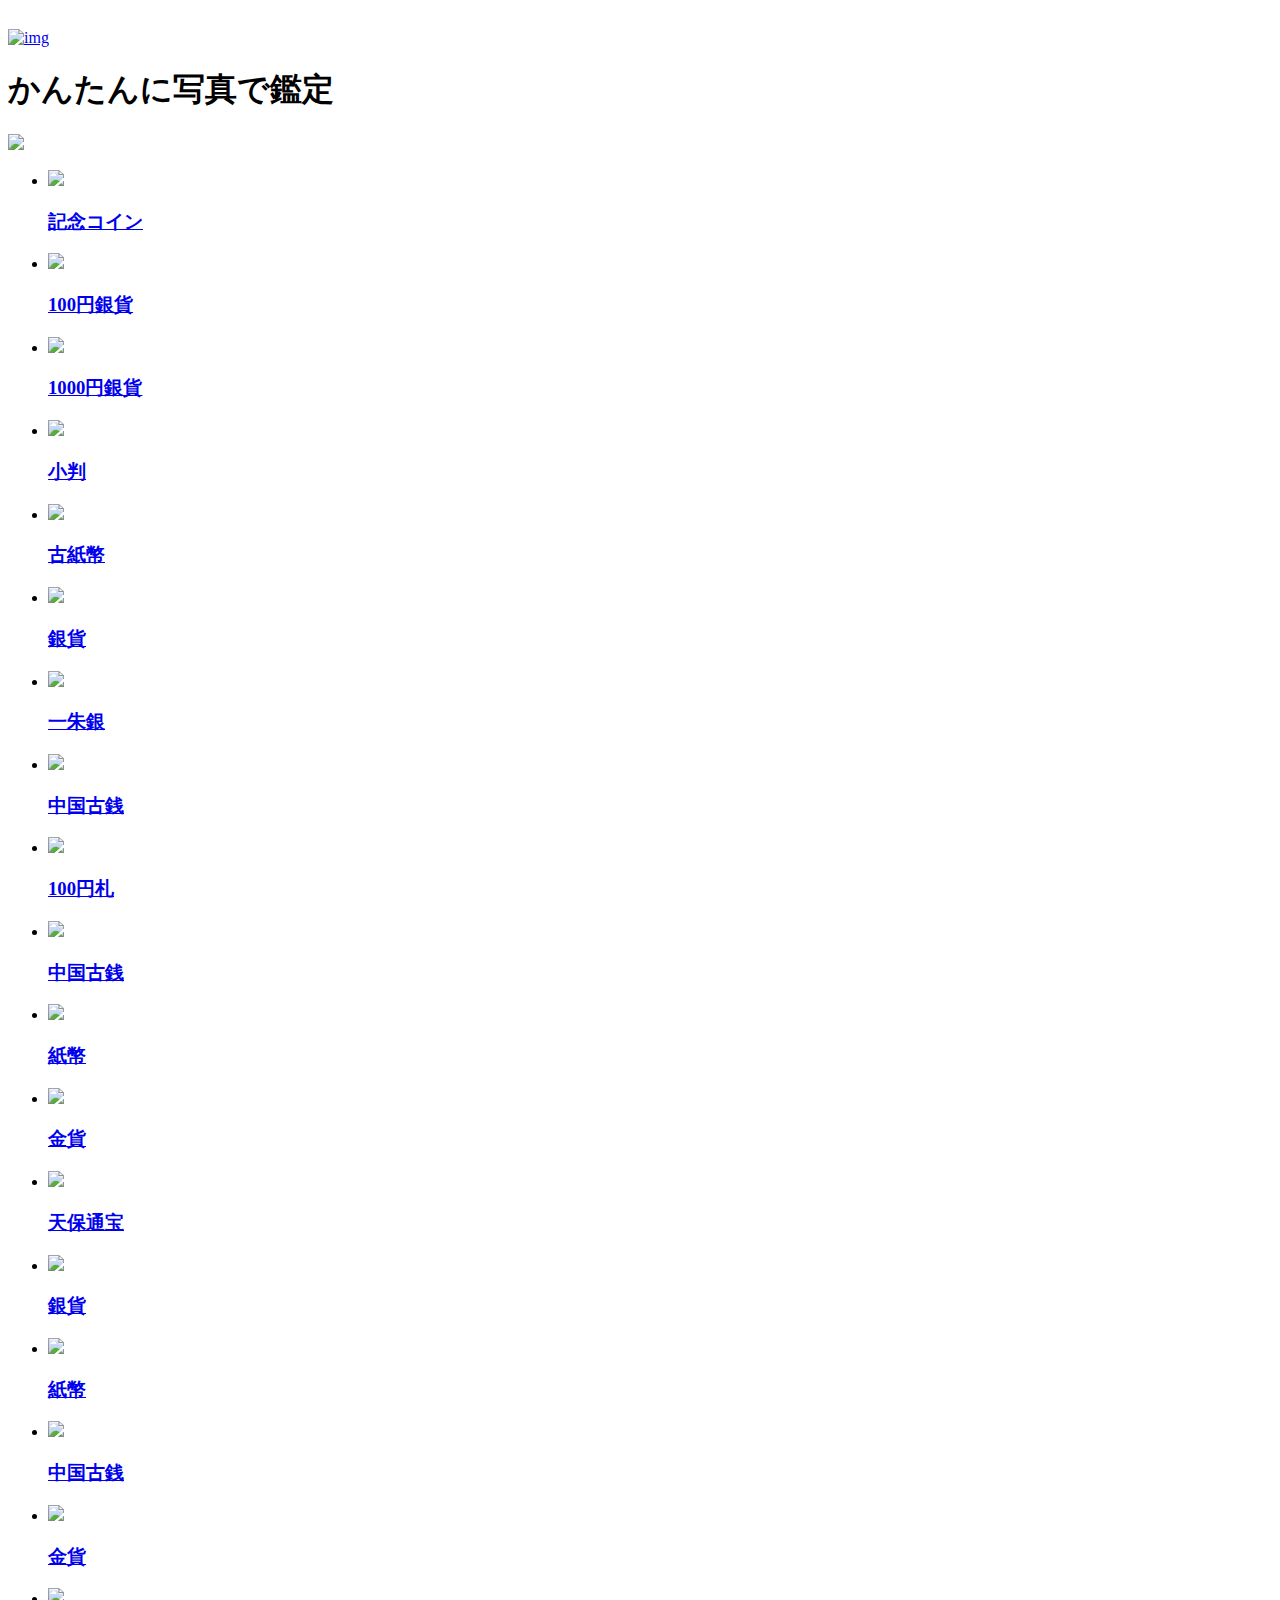
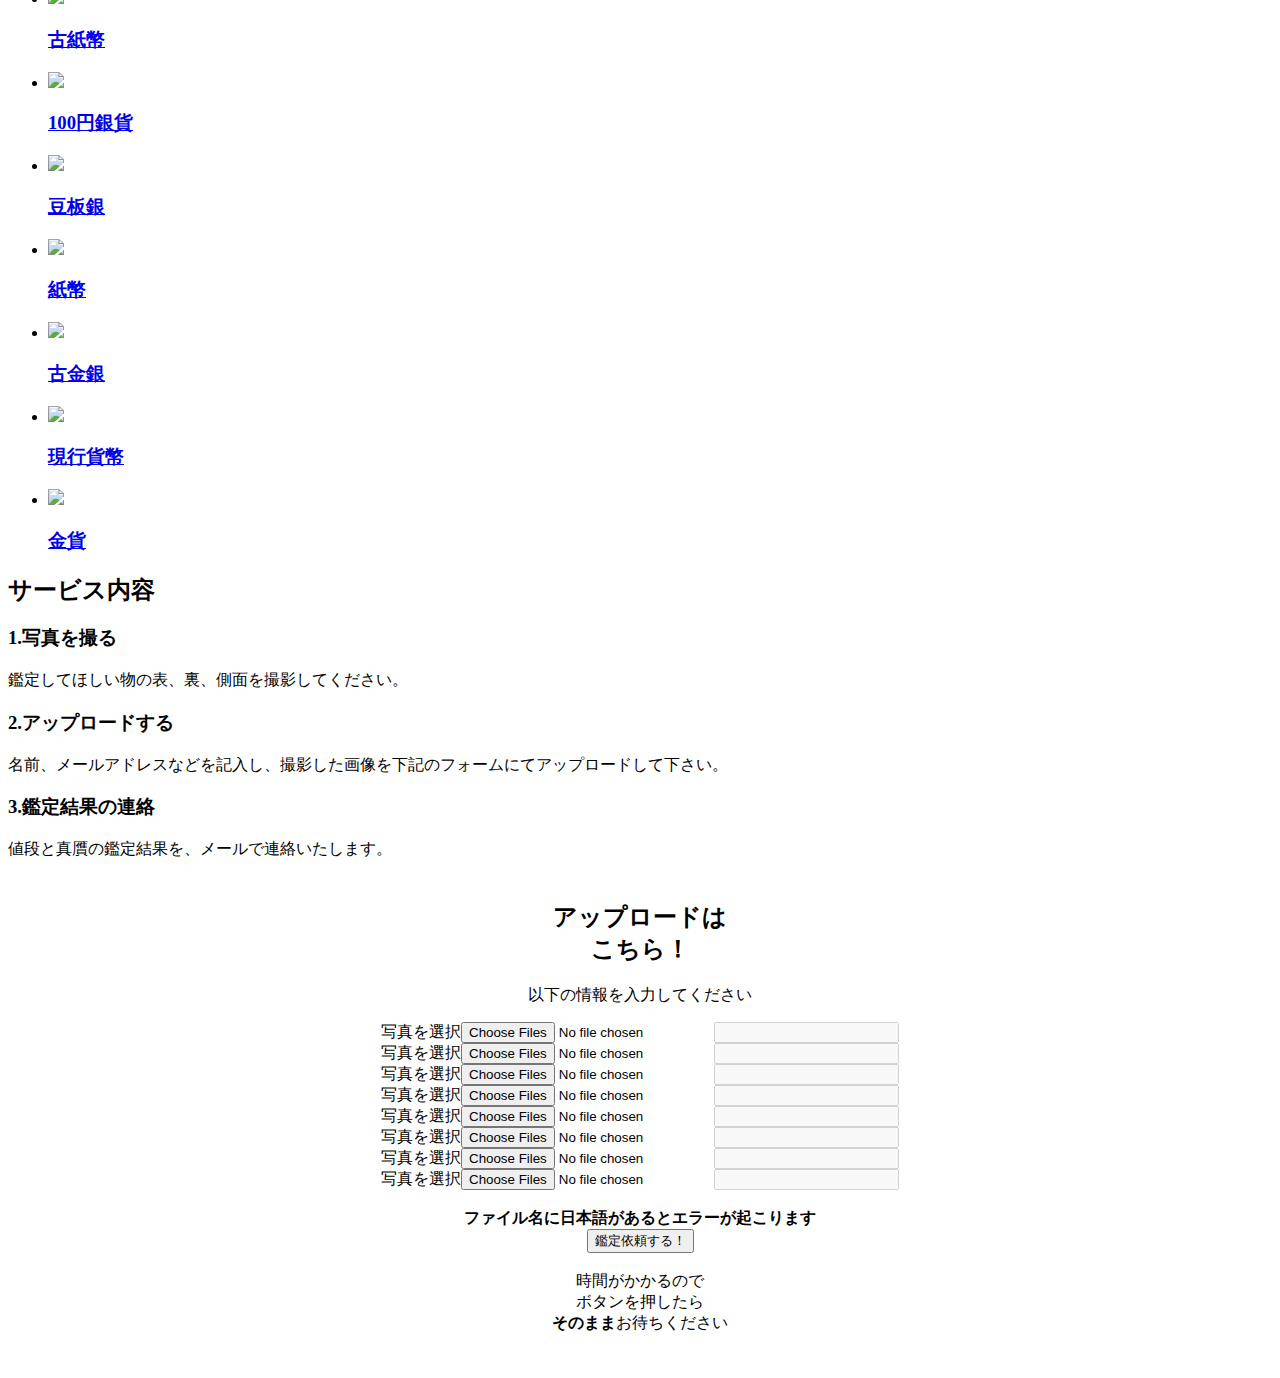
==== templates/index.html @ b1d32dff "hello" ====
<!DOCTYPE html>
<!--[if lt IE 7]>      <html class="no-js lt-ie9 lt-ie8 lt-ie7"> <![endif]-->
<!--[if IE 7]>         <html class="no-js lt-ie9 lt-ie8"> <![endif]-->
<!--[if IE 8]>         <html class="no-js lt-ie9"> <![endif]-->
<!--[if gt IE 8]><!--> <html class="no-js"> <!--<![endif]-->
	<head>

	<meta charset="utf-8">
	<meta http-equiv="X-UA-Compatible" content="IE=edge">
	<title>ミスターコインズ・写真で鑑定サービス！</title>
	<meta name="viewport" content="width=device-width, initial-scale=1">
	<meta name="description" content="Free HTML5 Template by FREEHTML5.CO" />
	<meta name="keywords" content="free html5, free template, free bootstrap, html5, css3, mobile first, responsive" />
	<meta name="author" content="FREEHTML5.CO" />

  <!--
	//////////////////////////////////////////////////////

	FREE HTML5 TEMPLATE
	DESIGNED & DEVELOPED by FREEHTML5.CO

	Website: 		http://freehtml5.co/
	Email: 			info@freehtml5.co
	Twitter: 		http://twitter.com/fh5co
	Facebook: 		https://www.facebook.com/fh5co

	//////////////////////////////////////////////////////
	 -->

  	<!-- Facebook and Twitter integration -->
	<meta property="og:title" content=""/>
	<meta property="og:image" content=""/>
	<meta property="og:url" content=""/>
	<meta property="og:site_name" content=""/>
	<meta property="og:description" content=""/>
	<meta name="twitter:title" content="" />
	<meta name="twitter:image" content="" />
	<meta name="twitter:url" content="" />
	<meta name="twitter:card" content="" />

	<!-- Place favicon.ico and apple-touch-icon.png in the root directory -->

        <link rel="shortcut icon" href="{{ url_for('static', filename='favicon.ico') }}">

	<!-- <link href='https://fonts.googleapis.com/css?family=Roboto:400,100,300,700,900' rel='stylesheet' type='text/css'>
	<link href="https://fonts.googleapis.com/css?family=Roboto+Slab:300,400,700" rel="stylesheet"> -->

	<!-- Animate.css -->
	<link rel="stylesheet" href="./static/css/animate.css">
	<!-- Icomoon Icon Fonts-->
	<link rel="stylesheet" href="./static/css/icomoon.css">
	<!-- Bootstrap  -->
	<link rel="stylesheet" href="./static/css/bootstrap.css">
	<!-- animatedresponsiveImagegrid  -->
	<link rel="stylesheet" href="./static/css/animatedresponsiveImagegrid.css">
	<!-- Magnifoc Popup  -->
	<link rel="stylesheet" href="./static/css/magnific-popup.css">

	<link rel="stylesheet" href="./static/css/style.css">


	<!-- Modernizr JS -->
	<script src="./static/js/modernizr-2.6.2.min.js"></script>
	<!-- FOR IE9 below -->
	<!--[if lt IE 9]>
	<script src="js/respond.min.js"></script>
	<![endif]-->

	</head>
	<body>
	<!--
	<nav id="fh5co-main-nav" role="navigation">
		<a href="#" class="js-fh5co-nav-toggle fh5co-nav-toggle active"><i></i></a>
		<div class="js-fullheight fh5co-table">
			<div class="fh5co-table-cell js-fullheight">
				<ul>
					<li class="active"><a href="index.html">Home</a></li>
					<li><a href="gallery.html">Gallery</a></li>
					<li><a href="services.html">Services</a></li>
					<li><a href="about.html">About</a></li>
					<li><a href="contact.html">Contact</a></li>
				</ul>
			</div>
		</div>
	</nav>
	-->
	<div id="fh5co-page">
		<!--<header>-->
			<!--<div class="container">
				<div class="fh5co-navbar-brand">
					<h1 class="text-center"><a class="fh5co-logo" href="index.html"><i class="icon-camera2"></i></a></h1>
					<a href="#" class="js-fh5co-nav-toggle fh5co-nav-toggle"><i></i></a>
				</div>
			</div>-->
		<!--</header>-->
		<!--<div id="fh5co-intro-section">-->
			<div class="container">


　　　　　　　　　　　

　　　　　　　　　　　　　　　　<!--<div class="row">-->
					<div class="col-md-8 col-md-offset-2 animate-box text-center">
                                                <a href="http://antylink.jp/"><img src="./static/images/mrcoins.png" width="100%" alt="img"/></a>

						<font face="ＭＳ Ｐ明朝"><h1 class="intro-heading">かんたんに写真で鑑定</h1></font>
						<!--　<nobr><span >写真を撮るだけで鑑定ができます！</span></nobr>　-->
					</div>
				<!--</div>-->
			</div>
		<!--</div>-->
		<div id="fh5co-photos-section">
			<div class="container">
				<div id="ri-grid" class="ri-grid animate-box">
					<img class="ri-loading-image" src="./static/images/loading.gif"/>
					<ul>
						<li>
							<a href="#">
								<img src="./static/images/pic1.jpg"/>
								<div class="desc">
									<!--<h3>記念コイン<br><span>129 Photos</span></h3>-->
									<h3>記念コイン</h3>
								</div>
							</a>
						</li>
						<li>
							<a href="#">
								<img src="./static/images/pic2.jpg"/>
								<div class="desc">
									<h3>100円銀貨</h3>
								</div>
							</a>
						</li>
						<li>
							<a href="#">
								<img src="./static/images/pic3.jpg"/>
								<div class="desc">
									<h3>1000円銀貨</h3>
								</div>
							</a>
						</li>
						<li>
							<a href="#">
								<img src="./static/images/pic4.jpg"/>
								<div class="desc">
									<h3>小判</h3>
								</div>
							</a>
						</li>
						<li>
							<a href="#">
								<img src="./static/images/pic5.jpg"/>
								<div class="desc">
									<h3>古紙幣</h3>
								</div>
							</a>
						</li>
						<li>
							<a href="#">
								<img src="./static/images/pic6.jpg"/>
								<div class="desc">
									<h3>銀貨</h3>
								</div>
							</a>
						</li>
						<li>
							<a href="#">
								<img src="./static/images/pic7.jpg"/>
								<div class="desc">
									<h3>一朱銀</h3>
								</div>
							</a>
						</li>
						<li>
							<a href="#">
								<img src="./static/images/pic8.jpg"/>
								<div class="desc">
									<h3>中国古銭</h3>
								</div>
							</a>
						</li>
						<li>
							<a href="#">
								<img src="./static/images/pic9.jpg"/>
								<div class="desc">
									<h3>100円札</h3>
								</div>
							</a>
						</li>
						<li>
							<a href="#">
								<img src="./static/images/pic10.jpg"/>
								<div class="desc">
									<h3>中国古銭</h3>
								</div>
							</a>
						</li>
						<li>
							<a href="#">
								<img src="./static/images/pic11.jpg"/>
								<div class="desc">
									<h3>紙幣</h3>
								</div>
							</a>
						</li>
						<li>
							<a href="#">
								<img src="./static/images/pic12.jpg"/>
								<div class="desc">
									<h3>金貨</h3>
								</div>
							</a>
						</li>
						<li>
							<a href="#">
								<img src="./static/images/pic13.jpg"/>
								<div class="desc">
									<h3>天保通宝</h3>
								</div>
							</a>
						</li>
						<li>
							<a href="#">
								<img src="./static/images/pic14.jpg"/>
								<div class="desc">
									<h3>銀貨</h3>
								</div>
							</a>
						</li>
						<li>
							<a href="#">
								<img src="./static/images/pic15.jpg"/>
								<div class="desc">
									<h3>紙幣</h3>
								</div>
							</a>
						</li>
						<li>
							<a href="#">
								<img src="./static/images/pic16.jpg"/>
								<div class="desc">
									<h3>中国古銭</h3>
								</div>
							</a>
						</li>
						<li>
							<a href="#">
								<img src="./static/images/pic17.jpg"/>
								<div class="desc">
									<h3>金貨</h3>
								</div>
							</a>
						</li>
						<li>
							<a href="#">
								<img src="./static/images/pic18.jpg"/>
								<div class="desc">
									<h3>古紙幣</h3>
								</div>
							</a>
						</li>
						<li>
							<a href="#">
								<img src="./static/images/pic19.jpg"/>
								<div class="desc">
									<h3>100円銀貨</h3>
								</div>
							</a>
						</li>
						<li>
							<a href="#">
								<img src="./static/images/pic20.jpg"/>
								<div class="desc">
									<h3>豆板銀</h3>
								</div>
							</a>
						</li>
						<li>
							<a href="#">
								<img src="./static/images/pic21.jpg"/>
								<div class="desc">
									<h3>紙幣</h3>
								</div>
							</a>
						</li>
						<li>
							<a href="#">
								<img src="./static/images/pic22.jpg"/>
								<div class="desc">
									<h3>古金銀</h3>
								</div>
							</a>
						</li>
						<li>
							<a href="#">
								<img src="./static/images/pic23.jpg"/>
								<div class="desc">
									<h3>現行貨幣</h3>
								</div>
							</a>
						</li>
						<li>
							<a href="#">
								<img src="./static/images/pic24.jpg"/>
								<div class="desc">
									<h3>金貨</h3>
								</div>
							</a>
						</li>
					</ul>
				</div>
			</div>
		</div>
		<!--<div id="fh5co-services-section">-->
			<div class="container">
				<div class="row">
					<div class="col-md-6 col-md-offset-3 text-center animate-box ">
						<div class="heading-section">
							<h2>サービス内容</h2>
							<!--古銭・紙幣・コイン・切手など、<br>写真でかんたん無料鑑定できます！<br><br>1. 写真を撮る<br>2. アップロードする<br>3. 鑑定結果のご連絡>-->

						</div>
					</div>
				</div>
				<div class="row">
					<div class="col-md-4 text-center animate-box">
						<div class="services">
							<!-- アイコンはここ参照 https://icomoon.io/app/#/select -->
							<span><i class="icon-camera2"></i></span>
							<h3>1.写真を撮る</h3>
							鑑定してほしい物の表、裏、側面を撮影してください。
						</div>
					</div>
					<div class="col-md-4 text-center animate-box">
						<div class="services">
							<span><i class="icon-images"></i></span>
							<h3>2.アップロードする</h3>
							名前、メールアドレスなどを記入し、撮影した画像を下記のフォームにてアップロードして下さい。
						</div>
					</div>
					<div class="col-md-4 text-center animate-box">
						<div class="services">
							<span><i class="icon-envelop"></i></span>
							<h3>3.鑑定結果の連絡</h3>
							値段と真贋の鑑定結果を、メールで連絡いたします。
						</div>
					</div>
				</div>
			</div>
<div>
     <center>　　
　　　　<h2>アップロードは<br>こちら！</h2>
        <center>以下の情報を入力してください</center>
     </center>


		<!--<form align="center" action="/data/upload" method="post" enctype="multipart/form-data">-->
		<!--<form align="center" action="/fukasawa/trim/upload" method="post" enctype="multipart/form-data">-->
		<form align="center" action="/upload" method="post" enctype="multipart/form-data">
                        <p></p>

                        <center><div class="uploadButton">写真を選択<input type="file" onchange="uv.style.display='inline-block'; uv.value = this.value.substring(12);" id='file' name="uploadFile_aa"/ multiple="multiple"><input type="text" id="uv" class="uploadValue" disabled /></div>
                        <div class="uploadButton">写真を選択<input type="file" onchange="uv2.style.display='inline-block'; uv2.value = this.value.substring(12);" id='file' name="uploadFile_aa2"/ multiple="multiple"><input type="text" id="uv2" class="uploadValue" disabled /></div>
                        <div class="uploadButton">写真を選択<input type="file" onchange="uv3.style.display='inline-block'; uv3.value = this.value.substring(12);" id='file' name="uploadFile_aa3"/ multiple="multiple"><input type="text" id="uv3" class="uploadValue" disabled /></div>
                        <div class="uploadButton">写真を選択<input type="file" onchange="uv4.style.display='inline-block'; uv4.value = this.value.substring(12);" id='file' name="uploadFile_aa4"/ multiple="multiple"><input type="text" id="uv4" class="uploadValue" disabled /></div></center>
                        <center><div class="uploadButton">写真を選択<input type="file" onchange="uv5.style.display='inline-block'; uv5.value = this.value.substring(12);" id='file' name="uploadFile_aa5"/ multiple="multiple"><input type="text" id="uv5" class="uploadValue" disabled /></div>
                        <div class="uploadButton">写真を選択<input type="file" onchange="uv6.style.display='inline-block'; uv6.value = this.value.substring(12);" id='file' name="uploadFile_aa6"/ multiple="multiple"><input type="text" id="uv6" class="uploadValue" disabled /></div>
                        <div class="uploadButton">写真を選択<input type="file" onchange="uv7.style.display='inline-block'; uv7.value = this.value.substring(12);" id='file' name="uploadFile_aa7"/ multiple="multiple"><input type="text" id="uv7" class="uploadValue" disabled /></div>
                        <div class="uploadButton">写真を選択<input type="file" onchange="uv8.style.display='inline-block'; uv8.value = this.value.substring(12);" id='file' name="uploadFile_aa8"/ multiple="multiple"><input type="text" id="uv8" class="uploadValue" disabled /></div></center>

<br>
                        <center align="center"><b>ファイル名に日本語があるとエラーが起こります</b></center>
			<div class="input_box2"><input align="center" type="submit" value="鑑定依頼する！"/></div>
<br>
                        <center align="center">時間がかかるので<br>ボタンを押したら<br><b>そのまま</b>お待ちください</center>
<br>
<br>
		</form></div>
		<style>
		textarea{
			width:70%;
			height:100px;
			resize:vertical;
		}
		</style>

	<!-- 提出フォーム -->

	<!-- jQuery -->
	<script src="./static/js/jquery.min.js"></script>
	<!-- jQuery Easing -->
	<script src="./static/js/jquery.easing.1.3.js"></script>
	<!-- Bootstrap -->
	<script src="./static/js/bootstrap.min.js"></script>
	<!-- Waypoints -->
	<script src="./static/js/jquery.waypoints.min.js"></script>
	<!-- Counters -->
	<script src="./static/js/jquery.countTo.js"></script>
	<!-- gridrotator -->
	<script type="text/javascript" src="./static/js/jquery.gridrotator.js"></script>
	<!-- Magnific Popup -->
	<script type="text/javascript" src="./static/js/jquery.magnific-popup.min.js"></script>

	<!-- Main JS (Do not remove) -->
	<script src="./static/js/main.js"></script>

	<script type="text/javascript">
		$(function() {

			$( '#ri-grid' ).gridrotator( {
				rows : 3,
				// number of columns
				columns : 6,
				w1024 : { rows : 3, columns : 5 },
				w768 : {rows : 3,columns : 4 },
				w480 : {rows : 3,columns : 3 },
				w320 : {rows : 2,columns : 2 },
				w240 : {rows : 1,columns : 1 },
				preventClick : false
			} );

		});
	</script>
	</body>
</html>
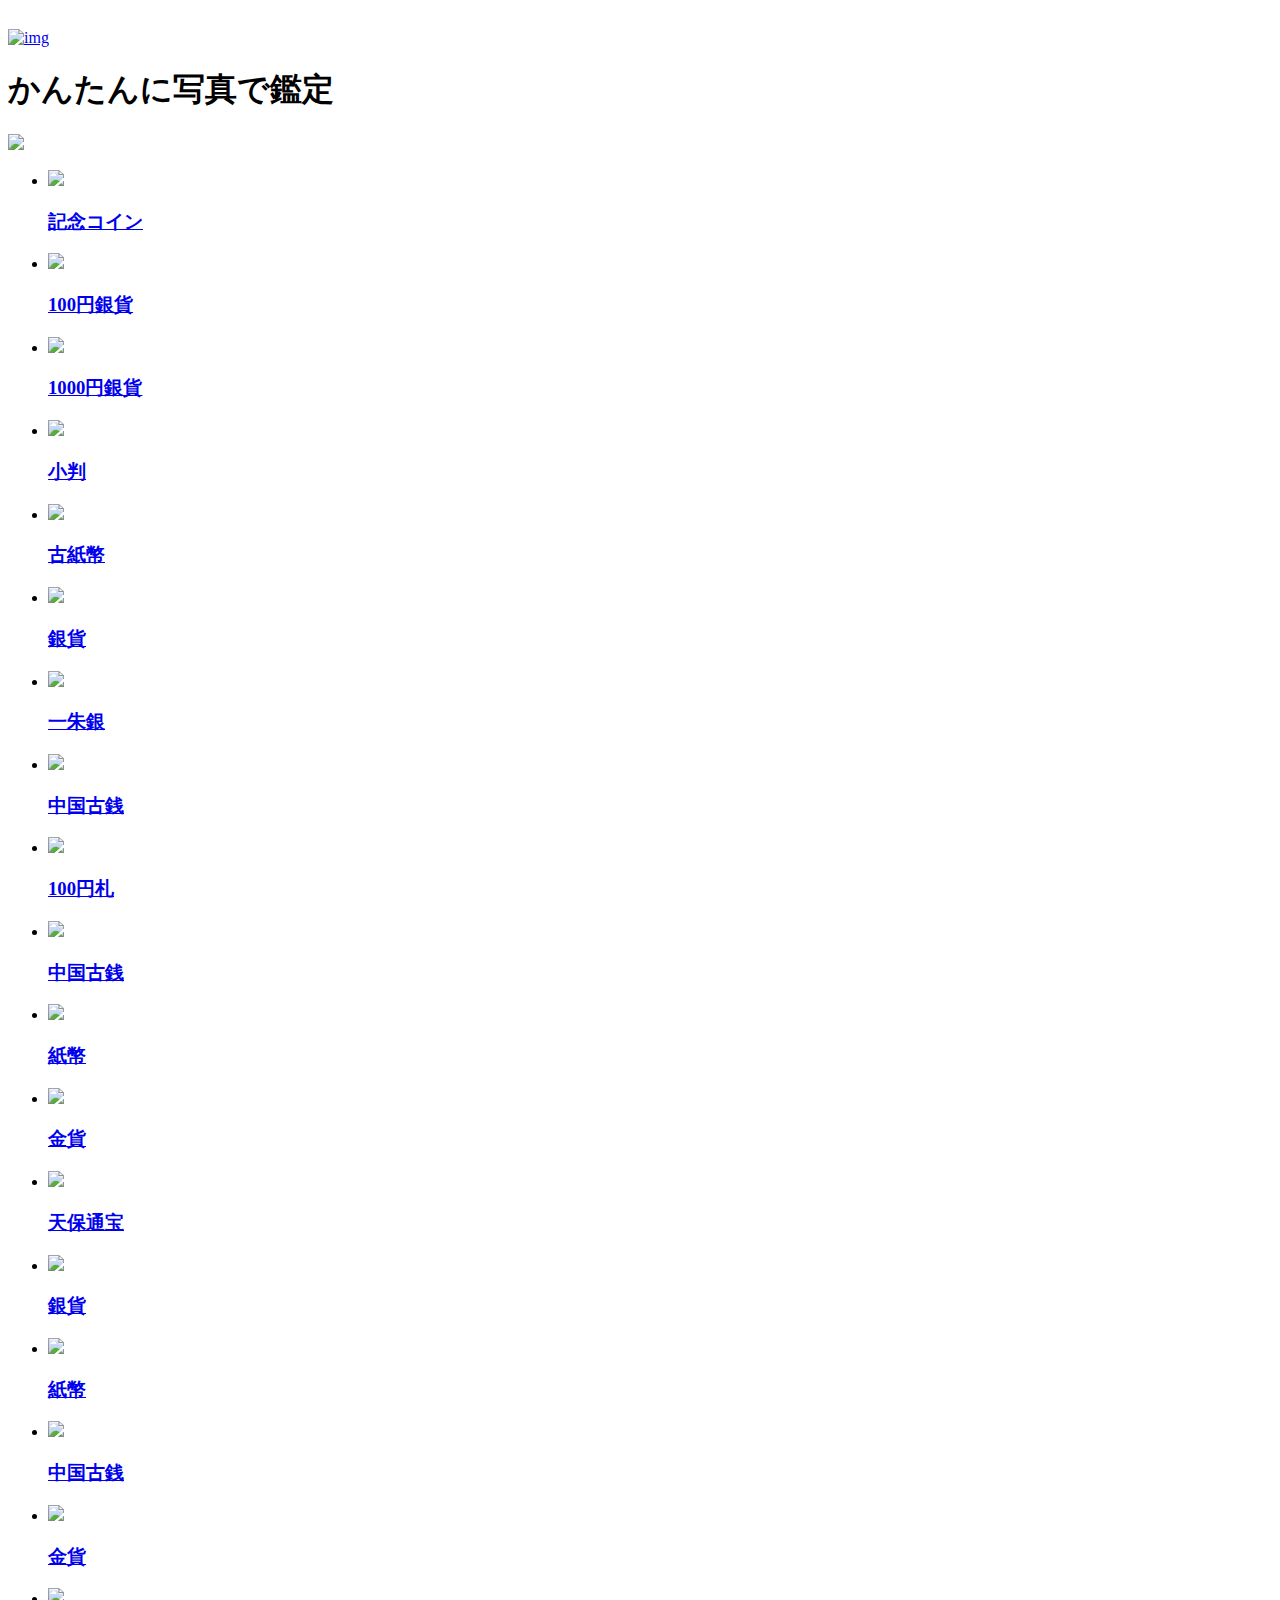
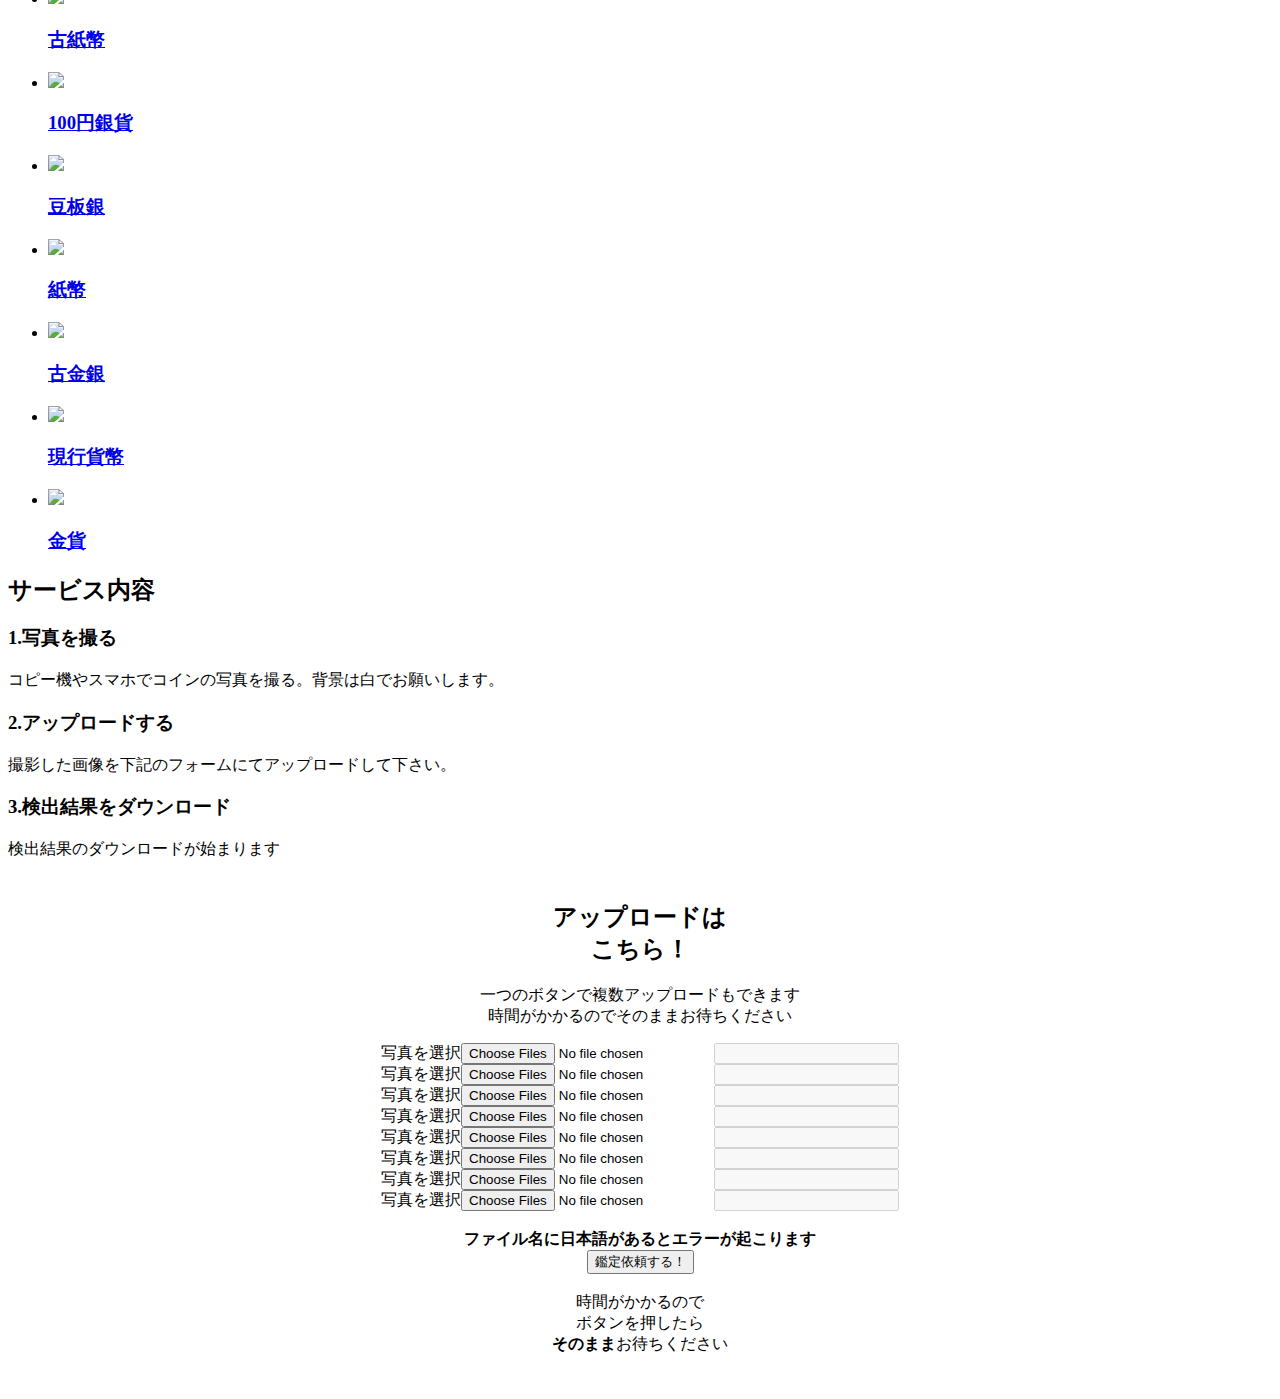
==== commit 2bd65a73: "hello" ====
--- a/templates/index.html
+++ b/templates/index.html
@@ -328,21 +328,21 @@
 							<!-- アイコンはここ参照 https://icomoon.io/app/#/select -->
 							<span><i class="icon-camera2"></i></span>
 							<h3>1.写真を撮る</h3>
-							鑑定してほしい物の表、裏、側面を撮影してください。
+							コピー機やスマホでコインの写真を撮る。背景は白でお願いします。
 						</div>
 					</div>
 					<div class="col-md-4 text-center animate-box">
 						<div class="services">
 							<span><i class="icon-images"></i></span>
 							<h3>2.アップロードする</h3>
-							名前、メールアドレスなどを記入し、撮影した画像を下記のフォームにてアップロードして下さい。
+							撮影した画像を下記のフォームにてアップロードして下さい。
 						</div>
 					</div>
 					<div class="col-md-4 text-center animate-box">
 						<div class="services">
-							<span><i class="icon-envelop"></i></span>
-							<h3>3.鑑定結果の連絡</h3>
-							値段と真贋の鑑定結果を、メールで連絡いたします。
+							<span><i class="icon-download3"></i></span>
+							<h3>3.検出結果をダウンロード</h3>
+							検出結果のダウンロードが始まります
 						</div>
 					</div>
 				</div>
@@ -350,7 +350,8 @@
 <div>
      <center>　　
 　　　　<h2>アップロードは<br>こちら！</h2>
-        <center>以下の情報を入力してください</center>
+        <center>一つのボタンで複数アップロードもできます</center>
+				<center>時間がかかるのでそのままお待ちください</center>
      </center>
 
 
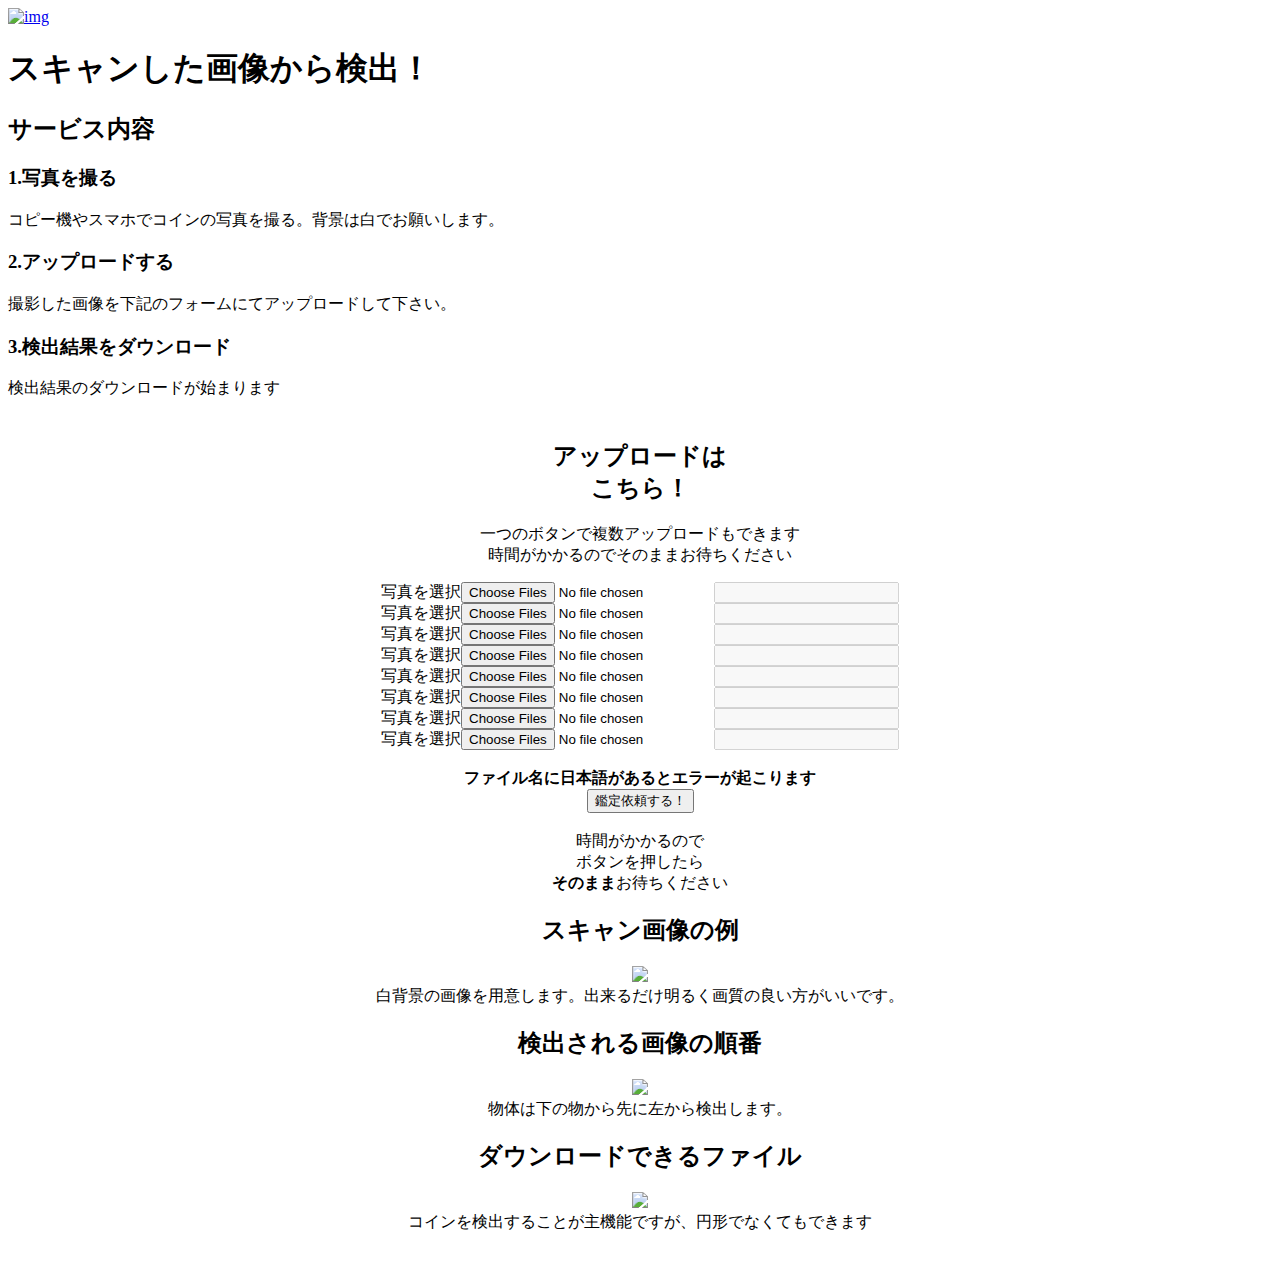
==== commit 73ef560d: "html changed" ====
--- a/templates/index.html
+++ b/templates/index.html
@@ -68,249 +68,16 @@
 
 	</head>
 	<body>
-	<!--
-	<nav id="fh5co-main-nav" role="navigation">
-		<a href="#" class="js-fh5co-nav-toggle fh5co-nav-toggle active"><i></i></a>
-		<div class="js-fullheight fh5co-table">
-			<div class="fh5co-table-cell js-fullheight">
-				<ul>
-					<li class="active"><a href="index.html">Home</a></li>
-					<li><a href="gallery.html">Gallery</a></li>
-					<li><a href="services.html">Services</a></li>
-					<li><a href="about.html">About</a></li>
-					<li><a href="contact.html">Contact</a></li>
-				</ul>
-			</div>
-		</div>
-	</nav>
-	-->
 	<div id="fh5co-page">
-		<!--<header>-->
-			<!--<div class="container">
-				<div class="fh5co-navbar-brand">
-					<h1 class="text-center"><a class="fh5co-logo" href="index.html"><i class="icon-camera2"></i></a></h1>
-					<a href="#" class="js-fh5co-nav-toggle fh5co-nav-toggle"><i></i></a>
-				</div>
-			</div>-->
-		<!--</header>-->
-		<!--<div id="fh5co-intro-section">-->
 			<div class="container">
-
-
-　　　　　　　　　　　
-
-　　　　　　　　　　　　　　　　<!--<div class="row">-->
 					<div class="col-md-8 col-md-offset-2 animate-box text-center">
                                                 <a href="http://antylink.jp/"><img src="./static/images/mrcoins.png" width="100%" alt="img"/></a>
-
-						<font face="ＭＳ Ｐ明朝"><h1 class="intro-heading">かんたんに写真で鑑定</h1></font>
+						<font face="ＭＳ Ｐ明朝"><h1 class="intro-heading">スキャンした画像から検出！</h1></font>
 						<!--　<nobr><span >写真を撮るだけで鑑定ができます！</span></nobr>　-->
 					</div>
 				<!--</div>-->
 			</div>
-		<!--</div>-->
-		<div id="fh5co-photos-section">
-			<div class="container">
-				<div id="ri-grid" class="ri-grid animate-box">
-					<img class="ri-loading-image" src="./static/images/loading.gif"/>
-					<ul>
-						<li>
-							<a href="#">
-								<img src="./static/images/pic1.jpg"/>
-								<div class="desc">
-									<!--<h3>記念コイン<br><span>129 Photos</span></h3>-->
-									<h3>記念コイン</h3>
-								</div>
-							</a>
-						</li>
-						<li>
-							<a href="#">
-								<img src="./static/images/pic2.jpg"/>
-								<div class="desc">
-									<h3>100円銀貨</h3>
-								</div>
-							</a>
-						</li>
-						<li>
-							<a href="#">
-								<img src="./static/images/pic3.jpg"/>
-								<div class="desc">
-									<h3>1000円銀貨</h3>
-								</div>
-							</a>
-						</li>
-						<li>
-							<a href="#">
-								<img src="./static/images/pic4.jpg"/>
-								<div class="desc">
-									<h3>小判</h3>
-								</div>
-							</a>
-						</li>
-						<li>
-							<a href="#">
-								<img src="./static/images/pic5.jpg"/>
-								<div class="desc">
-									<h3>古紙幣</h3>
-								</div>
-							</a>
-						</li>
-						<li>
-							<a href="#">
-								<img src="./static/images/pic6.jpg"/>
-								<div class="desc">
-									<h3>銀貨</h3>
-								</div>
-							</a>
-						</li>
-						<li>
-							<a href="#">
-								<img src="./static/images/pic7.jpg"/>
-								<div class="desc">
-									<h3>一朱銀</h3>
-								</div>
-							</a>
-						</li>
-						<li>
-							<a href="#">
-								<img src="./static/images/pic8.jpg"/>
-								<div class="desc">
-									<h3>中国古銭</h3>
-								</div>
-							</a>
-						</li>
-						<li>
-							<a href="#">
-								<img src="./static/images/pic9.jpg"/>
-								<div class="desc">
-									<h3>100円札</h3>
-								</div>
-							</a>
-						</li>
-						<li>
-							<a href="#">
-								<img src="./static/images/pic10.jpg"/>
-								<div class="desc">
-									<h3>中国古銭</h3>
-								</div>
-							</a>
-						</li>
-						<li>
-							<a href="#">
-								<img src="./static/images/pic11.jpg"/>
-								<div class="desc">
-									<h3>紙幣</h3>
-								</div>
-							</a>
-						</li>
-						<li>
-							<a href="#">
-								<img src="./static/images/pic12.jpg"/>
-								<div class="desc">
-									<h3>金貨</h3>
-								</div>
-							</a>
-						</li>
-						<li>
-							<a href="#">
-								<img src="./static/images/pic13.jpg"/>
-								<div class="desc">
-									<h3>天保通宝</h3>
-								</div>
-							</a>
-						</li>
-						<li>
-							<a href="#">
-								<img src="./static/images/pic14.jpg"/>
-								<div class="desc">
-									<h3>銀貨</h3>
-								</div>
-							</a>
-						</li>
-						<li>
-							<a href="#">
-								<img src="./static/images/pic15.jpg"/>
-								<div class="desc">
-									<h3>紙幣</h3>
-								</div>
-							</a>
-						</li>
-						<li>
-							<a href="#">
-								<img src="./static/images/pic16.jpg"/>
-								<div class="desc">
-									<h3>中国古銭</h3>
-								</div>
-							</a>
-						</li>
-						<li>
-							<a href="#">
-								<img src="./static/images/pic17.jpg"/>
-								<div class="desc">
-									<h3>金貨</h3>
-								</div>
-							</a>
-						</li>
-						<li>
-							<a href="#">
-								<img src="./static/images/pic18.jpg"/>
-								<div class="desc">
-									<h3>古紙幣</h3>
-								</div>
-							</a>
-						</li>
-						<li>
-							<a href="#">
-								<img src="./static/images/pic19.jpg"/>
-								<div class="desc">
-									<h3>100円銀貨</h3>
-								</div>
-							</a>
-						</li>
-						<li>
-							<a href="#">
-								<img src="./static/images/pic20.jpg"/>
-								<div class="desc">
-									<h3>豆板銀</h3>
-								</div>
-							</a>
-						</li>
-						<li>
-							<a href="#">
-								<img src="./static/images/pic21.jpg"/>
-								<div class="desc">
-									<h3>紙幣</h3>
-								</div>
-							</a>
-						</li>
-						<li>
-							<a href="#">
-								<img src="./static/images/pic22.jpg"/>
-								<div class="desc">
-									<h3>古金銀</h3>
-								</div>
-							</a>
-						</li>
-						<li>
-							<a href="#">
-								<img src="./static/images/pic23.jpg"/>
-								<div class="desc">
-									<h3>現行貨幣</h3>
-								</div>
-							</a>
-						</li>
-						<li>
-							<a href="#">
-								<img src="./static/images/pic24.jpg"/>
-								<div class="desc">
-									<h3>金貨</h3>
-								</div>
-							</a>
-						</li>
-					</ul>
-				</div>
-			</div>
-		</div>
+
 		<!--<div id="fh5co-services-section">-->
 			<div class="container">
 				<div class="row">
@@ -374,6 +141,15 @@
 			<div class="input_box2"><input align="center" type="submit" value="鑑定依頼する！"/></div>
 <br>
                         <center align="center">時間がかかるので<br>ボタンを押したら<br><b>そのまま</b>お待ちください</center>
+				<h2>スキャン画像の例</h2>
+				<center><img src="./static/images/test2.jpg"/></center>
+				<center>白背景の画像を用意します。出来るだけ明るく画質の良い方がいいです。</center>
+				<h2>検出される画像の順番</h2>
+				<center><img src="./static/images/test4.jpg"/></center>
+				<center>物体は下の物から先に左から検出します。</center>
+				<h2>ダウンロードできるファイル</h2>
+				<center><img src="./static/images/test2.jpg"/></center>
+				<center>コインを検出することが主機能ですが、円形でなくてもできます</center>
 <br>
 <br>
 		</form></div>
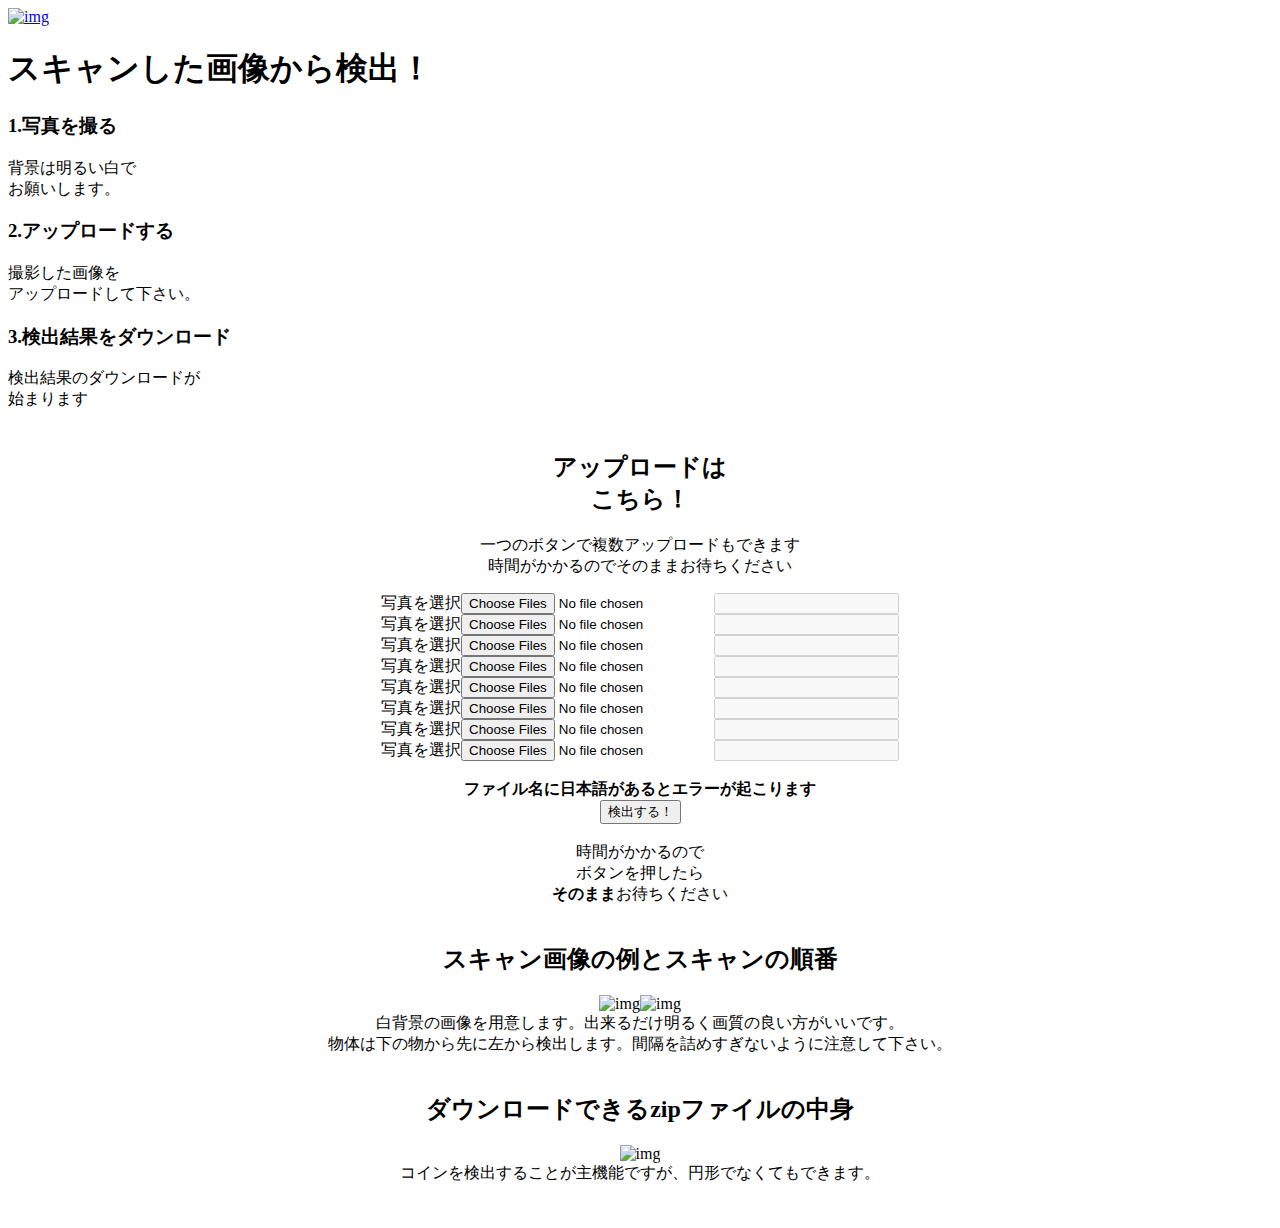
==== commit 9d9ebde0: "html changed" ====
--- a/templates/index.html
+++ b/templates/index.html
@@ -7,7 +7,7 @@
 
 	<meta charset="utf-8">
 	<meta http-equiv="X-UA-Compatible" content="IE=edge">
-	<title>ミスターコインズ・写真で鑑定サービス！</title>
+	<title>検出くん！～物体検出サービス～</title>
 	<meta name="viewport" content="width=device-width, initial-scale=1">
 	<meta name="description" content="Free HTML5 Template by FREEHTML5.CO" />
 	<meta name="keywords" content="free html5, free template, free bootstrap, html5, css3, mobile first, responsive" />
@@ -83,7 +83,6 @@
 				<div class="row">
 					<div class="col-md-6 col-md-offset-3 text-center animate-box ">
 						<div class="heading-section">
-							<h2>サービス内容</h2>
 							<!--古銭・紙幣・コイン・切手など、<br>写真でかんたん無料鑑定できます！<br><br>1. 写真を撮る<br>2. アップロードする<br>3. 鑑定結果のご連絡>-->
 
 						</div>
@@ -95,21 +94,21 @@
 							<!-- アイコンはここ参照 https://icomoon.io/app/#/select -->
 							<span><i class="icon-camera2"></i></span>
 							<h3>1.写真を撮る</h3>
-							コピー機やスマホでコインの写真を撮る。背景は白でお願いします。
+							背景は明るい白で<br>お願いします。
 						</div>
 					</div>
 					<div class="col-md-4 text-center animate-box">
 						<div class="services">
 							<span><i class="icon-images"></i></span>
 							<h3>2.アップロードする</h3>
-							撮影した画像を下記のフォームにてアップロードして下さい。
+							撮影した画像を<br>アップロードして下さい。
 						</div>
 					</div>
 					<div class="col-md-4 text-center animate-box">
 						<div class="services">
 							<span><i class="icon-download3"></i></span>
 							<h3>3.検出結果をダウンロード</h3>
-							検出結果のダウンロードが始まります
+							検出結果のダウンロードが<br>始まります
 						</div>
 					</div>
 				</div>
@@ -138,18 +137,18 @@
 
 <br>
                         <center align="center"><b>ファイル名に日本語があるとエラーが起こります</b></center>
-			<div class="input_box2"><input align="center" type="submit" value="鑑定依頼する！"/></div>
+			<div class="input_box2"><input align="center" type="submit" value="検出する！"/></div>
 <br>
                         <center align="center">時間がかかるので<br>ボタンを押したら<br><b>そのまま</b>お待ちください</center>
-				<h2>スキャン画像の例</h2>
-				<center><img src="./static/images/test2.jpg"/></center>
-				<center>白背景の画像を用意します。出来るだけ明るく画質の良い方がいいです。</center>
-				<h2>検出される画像の順番</h2>
-				<center><img src="./static/images/test4.jpg"/></center>
-				<center>物体は下の物から先に左から検出します。</center>
-				<h2>ダウンロードできるファイル</h2>
-				<center><img src="./static/images/test2.jpg"/></center>
-				<center>コインを検出することが主機能ですが、円形でなくてもできます</center>
+<br>
+				<h2>スキャン画像の例とスキャンの順番</h2>
+
+				<center><img src="./static/images/test_before.jpg" width="35%" alt="img"/><img src="./static/images/test_after.png" width="35%" alt="img"/></center>
+				<center>白背景の画像を用意します。出来るだけ明るく画質の良い方がいいです。<br>物体は下の物から先に左から検出します。間隔を詰めすぎないように注意して下さい。</center>
+				<br>
+				<h2>ダウンロードできるzipファイルの中身</h2>
+				<center><img src="./static/images/test2.png" width="60%" alt="img"/></center>
+				<center>コインを検出することが主機能ですが、円形でなくてもできます。</center>
 <br>
 <br>
 		</form></div>
